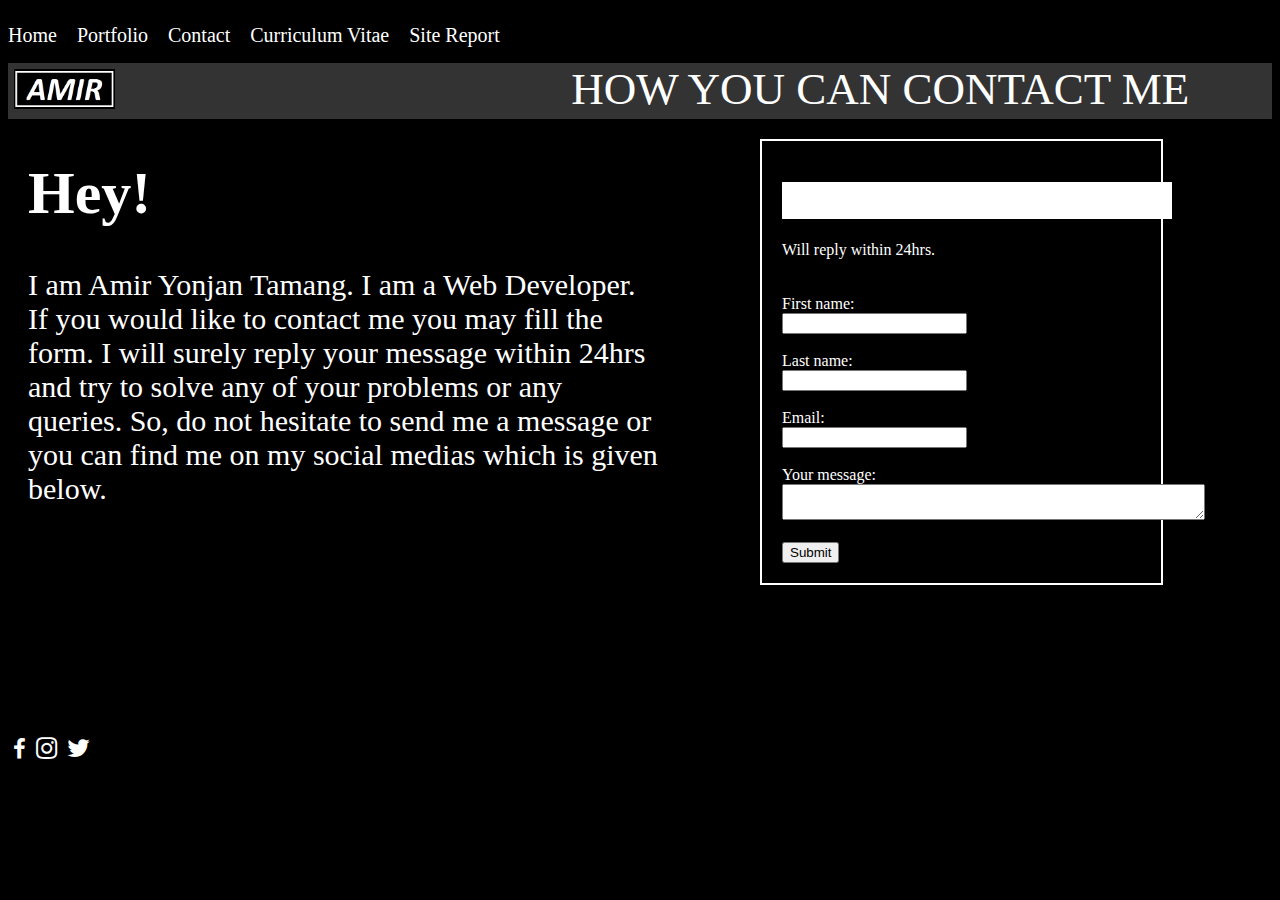
==== contact.html @ 12d03b9a "Update" ====
<!DOCTYPE html> <!--defines the type of document-->
<html lang="en"> <!-- HTML structure starts here.-->
<head> <!--This command is for the head of the structure.-->
    <title> Contact </title> <!--title of html document-->
    <meta charset="UTf-8"> <!--defines metadata about html document-->
    <link rel="stylesheet" href="https://cdnjs.cloudflare.com/ajax/libs/font-awesome/4.7.0/css/font-awesome.min.css"> <!--to link to cloudflare for icons-->
    <link href="mywebpagestyle.css" rel="stylesheet"> <!--To link the CSS file.-->
    <meta name="viewport" content="width=device-width, initial-scale=1.0"/>  <!--To make the page responsive.-->
</head> 

<body> <!--Body section of the page starts form here.-->
    <div class="hamburger">
        <button id="bars" onclick="srab()"> <i class="fa fa-bars"> </i> </button>
    </div>
    <nav> <!--This element is for navigation bar of the pages.-->
        <ul> <!--for the text element-->
            <li> <a href="index.html"> Home </a> </li> <!--Link 1-->
            <li> <a href="portfolio.html"> Portfolio </a> </li> <!--Link 2-->
            <li> <a href="contact.html"> Contact </a> </li> <!--Link 3-->
            <li> <a href="cv.html"> Curriculum Vitae </a> </li> <!--Link 4-->
            <li> <a href="sitereport.html"> Site Report </a> </li> <!--Link 5-->
        </ul>
    </nav>
    <div id= mura> <!--This element is for navigation bar of the pages.-->
        <ul> <!--for the text element-->
            <li> <a href="index.html"> Home </a> </li> <!--Link 1-->
            <li> <a href="portfolio.html"> Portfolio </a> </li> <!--Link 2-->
            <li> <a href="contact.html"> Contact </a> </li> <!--Link 3-->
            <li> <a href="cv.html"> Curriculum Vitae </a> </li> <!--Link 4-->
            <li> <a href="sitereport.html"> Site Report </a> </li> <!--Link 5-->
        </ul>
    </div>

    <div class="cle"> </div> <!--This is to part the sections or it disables containers to overlap eachother-->

    <header> <!--This is for the heading of pages.-->
        <div> <a href="index.html"> <img class="mylogo" src="mylogo.png" alt="Logo of my page"/> </a> <!--Linking the home menu is done with a logo here.-->
            <div class="welcome"> HOW YOU CAN CONTACT ME </div> <!--This is header text-->
        </div> 
    </header> <!--Header section closes here-->

    <div class="cle"></div>

    <main class="contact"> <!--Here is the main part of contact-->
        <div class="cinfo"> <!--this element is for my contact informations-->
            <h1> Hey! </h1>
            I am Amir Yonjan Tamang. I am a Web Developer. If you would like to contact me you may fill the form. I will surely reply your message within 24hrs and try to solve any of your problems or any queries. So, do not hesitate to send me a message or you can find me on my social medias which is given below.
        </div>
            <form class="fill"> <!--form starts form here-->
                <h1 class="ch1"> Feel free to leave a message! </h1>
                Will reply within 24hrs. <br><br><br>
                First name:<br> <!--to input name-->
                <input type="text" name="firstname"><br><br> 
                Last name:<br>
                <input type="text" name="lastname"><br><br>
                Email:<br> <!--to input email-->
                <input type="text" name="email"><br><br>
                Your message:<br> <!--for why others want to contact me-->
                <textarea name="message" cols="50"></textarea><br><br>
                <input type="submit" value="Submit">
            </form> <!--form closes in this line-->
    </main> <!--main part of contact closes here-->

<footer> <!--This is a footer section-->
    <div class="fmh"> FIND ME HERE </div>
    <div class="iicons"> <!--The logo are placed of different social medias where I can be found-->
        <div class="i1"><i class="fa fa-facebook"> </i></div>
        <div class="i2"><i class="fa fa-instagram"> </i></div>
        <div class="i3"><i class="fa fa-twitter"> </i></div>
    </div>
</footer> <!--Footer section is closed here-->

<script>         
    function srab() {
        var x = document.getElementById("mura");
        if (x.style.display === "block") {
            x.style.display = "none";
        } else {
            x.style.display = "block";
        }
    }
</script>

</body><!--Body section of the page ends here-->
</html><!--HTML structure ends here-->
---- mywebpagestyle.css ----
body{ /*This command is for body, This is a selector which helps to style the elements based on their tags.*/
    background: black; /*For background colour of the elements*/
    display: grid;
} /*to close the command for element*/

.cle{ /*These selectors identify what need to be styled basedd on the classes we give to the elements. */
	clear: both; /*It helps to prevent the sections to overlap eachother. */
}

.hamburger{
	display: none;
}
i.fa.fa-bars::before{
	color: white;
	font-size: 40px;
}

nav{ /*this is navigation bar*/
	background: black;
    width: 100%; /*for size of the elements*/
}
#mura{
	display: none;
}
nav ul{ /*a container for li.*/
	background: black;
    padding-left: 0px; /*for padding of the elements*/
}
nav ul li{ /*containers for pages link*/
	display: inline; /*for displaying the elements anyway we want*/
	list-style: none; /*removes the default dot besides the text.*/
	background: black;
	padding-left: 0px;
	padding-right: 15px;
}
nav ul li a { /*this are links for different pages*/
	text-decoration: none;/*removes the default blue color and underline of text containing link.*/
	color: white;
    font-size: 20px; /*adjusts the font size*/
}


header{ /*header section for the body starts here.*/
	background: #333333;
}
header div{
	width: 100%;
	display: flex;
} 
.mylogo{ /*for my logo.*/
    height: 40px; /*adjusts the image size*/
    padding: 6px;
}
.welcome{ /*body section headings*/
	width: 100%;
	color: white;
	text-align: center;
    font-size: 45px;
    padding-left: 450px;
}

.home{ /*this is for the main part of the home*/
	display: flex;
	padding-top: 10px;
    padding-bottom: 150px;
    background: black;
}
.heart{
}
img{
	height: 600px;
    padding-top: 10px;
}
.bio{ /*container for contnr*/
	padding-left: 25px;
    padding-top: 130px;
}
.contnr{ 
	background: black;
    color: white;
}/*here, the main part of home is ended*/

.portfolio{ /*this is for the main part of the portfolio page*/
	width: 100%;
}
main ul li a img{ /*for the placeholder images*/
    width: 90%;
    height: 200px;
    margin-right: auto;/*this code is from  (W3schools, 2021)*/
    margin-left: auto;/*this code is from  (W3schools, 2021)*/
    background: FFFFFF;
    display: block;
} /*here, main part of portfolio page ends.*/

.contact{ /*this is for the main part of the contact page.*/
    width: 100%;
    padding-bottom: 122px;
    background: black;
    display: flex;
}
.cinfo{ /*this is for contact information*/
	width: 50%;
	color: white;
	padding-left: 20px;
	font-size: 30px;}
.fill{ /*for form*/
    color: white;
    width: 30%;
    margin-top: 20px;
    margin-left: 100px;
    padding-top: 20px;
    padding-bottom: 20px;
    padding-left: 20px;
    border: 2px solid white;
}
.ch1{ /*for the heading of form*/
    background-color: white;
    width: 390px;
    animation-name: blink; /*denotes the element which has to be animated*/
    animation-duration: 2s; /*duration of animation*/
    animation-iteration-count: 1000; /*how many times to repeat the animation*/
}
@keyframes blink{ /*for animation named blink*/
	from {background-color: black;} /*changes form this colour to*/
	to {background-color: #333333;} /*changes to this colour from*/
}/*here, main part of contact page style ends.*/

.cv{ /*cv page codes starts form here*/
	color: white;
	display: flex;
	margin-bottom: 25px;
}
.cvleft{
	background:#333333;
	color: white;
	width: 20%;
	padding-bottom: 20px;
}
.cvimg{
    height: 120px;
	border-radius: 300px 300px 300px 300px; 
}
.lup{ 
    list-style: none;
}
.ldown{
    list-style: none;
}
.cvright{
    width: 80%;
    list-style: none;
}
.cvrheader{
    color: white;
    text-align: center;
    padding-bottom: 10px;
    padding-top: 10px;
    border-bottom: 1px solid white;
    font-size: 18px;
}
.yama{
	margin-bottom: 0px;
}
.cvtext{
	padding-top: 30px;
	list-style: none;
}

.sitereport{
	color: white;
	text-align: center;
}
.srh{
	margin-bottom: 0px;
}
footer{ /*footer is started here.'*/
	background: black;
	width: 100%;
	display: block;
}
.fmh{ /*text */
    padding-left: 10px;
    color: black;
    width: 130px;
    font-size: 16px;
    animation-name: fmh; 
    animation-duration: 2s; 
    animation-iteration-count: 1000;
}
@keyframes fmh{ 
	from {background-color: black;} 
	to {background-color: white;} 
}
.iicons{ /*container for icons of social medias*/
	display: flex;
    padding-left: 5px;
}
.i1{
	padding-top: 12px;
	font-size: 22px; 
	color: white;
}
.i2{ 
    padding-left: 10px;
    padding-top: 10px;
    font-size:25px;
    color: white; 
}
.i3{
	padding-left: 10px;
    padding-top: 10px;
    font-size:25px;
    color: white;
} 

@media screen and (max-width: 600px){ /*responsive design for the page starts here*/
	nav{ 
		flex-direction: column;
	    padding-bottom: 170px;
	    display: none;
	}
	#mura{ 
		flex-direction: column;
	    display: none;
	}
    i.fa.fa-bars::before{
        font-size: 25px;
    }
	#mura ul { 
		flex-direction: column; 
	}
	#mura ul li {
		width: 81%; 
		padding: 5px; 
		padding-right: 55px; 
	}
	#mura ul li a{
		color: white;
		text-decoration: none;
	}
	.hamburger{
		display: block;
	}
	#bars{
		background: black;
		font-size: 20px;
		border: none;
	}

	.welcome{
        font-size: 16px;
        text-align: center;
        padding-top: 15px;
        padding-left: 7px;
	}

	.home{ 
		flex-direction:column; 
		padding-bottom: 50px;
		order: 1; /*to order which element to show first (up) when responsive view*/
	}
	.heart{ 
		width: 345px; 
	}
	img{
		height: 297px;
	}
	.bio{ 
		width: 350px;
	    order: 2;
	    padding-left: 5px;
	    padding-top: 0px;
	}
	.contnr{
		padding-bottom:5px;
	}
    
    .contact{
    	dispaly: column;
    }
    .cinfo{
    	order: 1;
    }
    .fillup{
    	order: 2;
    }

    footer{
    	order: 3;
    }
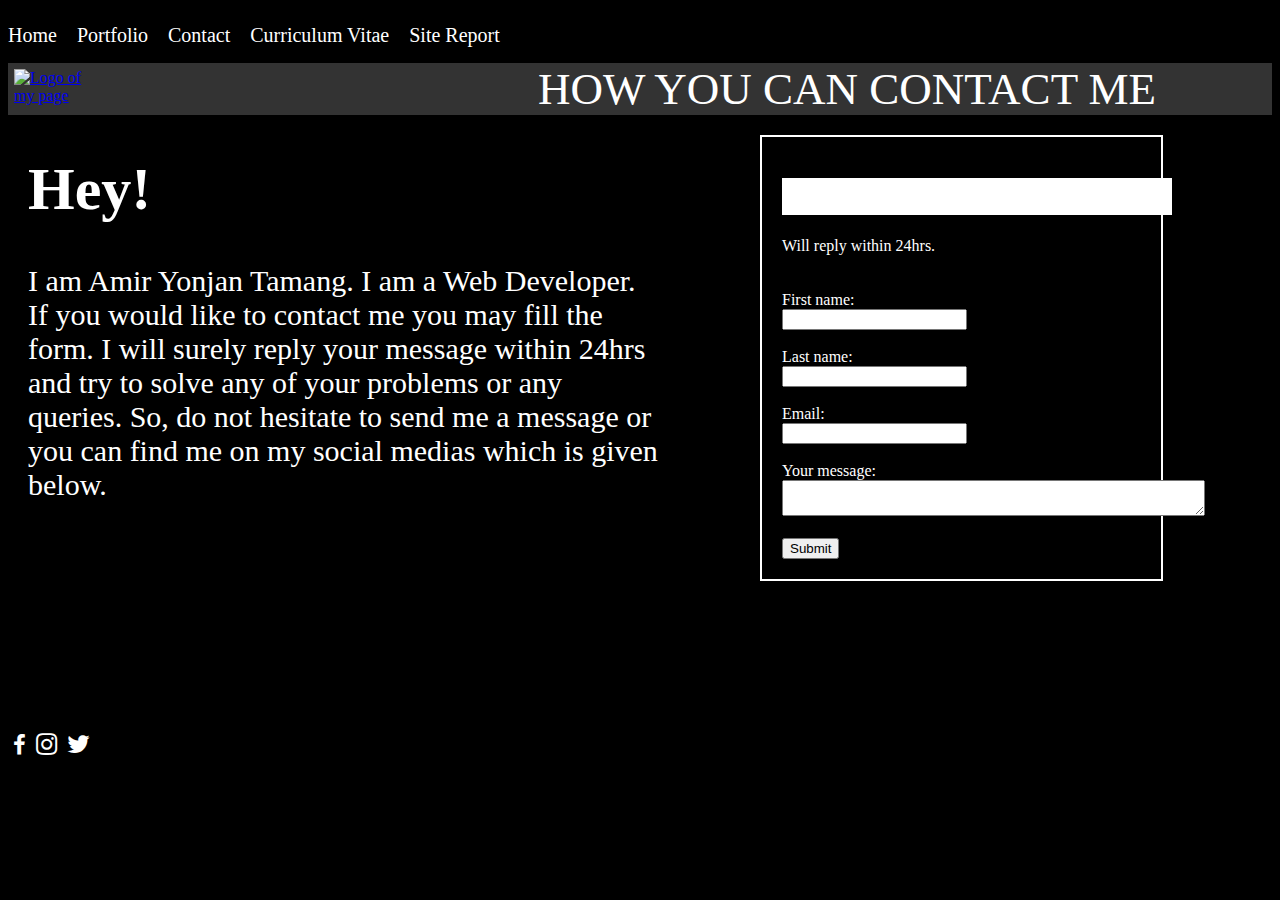
==== commit e71432c8: "Update 3" ====
--- a/contact.html
+++ b/contact.html
@@ -4,14 +4,12 @@
     <title> Contact </title> <!--title of html document-->
     <meta charset="UTf-8"> <!--defines metadata about html document-->
     <link rel="stylesheet" href="https://cdnjs.cloudflare.com/ajax/libs/font-awesome/4.7.0/css/font-awesome.min.css"> <!--to link to cloudflare for icons-->
-    <link href="mywebpagestyle.css" rel="stylesheet"> <!--To link the CSS file.-->
+    <link href="mywebpagestyle.css" rel="stylesheet" type="text/css"> <!--To link the CSS file.-->
     <meta name="viewport" content="width=device-width, initial-scale=1.0"/>  <!--To make the page responsive.-->
 </head> 
 
 <body> <!--Body section of the page starts form here.-->
-    <div class="hamburger">
-        <button id="bars" onclick="srab()"> <i class="fa fa-bars"> </i> </button>
-    </div>
+   
     <nav> <!--This element is for navigation bar of the pages.-->
         <ul> <!--for the text element-->
             <li> <a href="index.html"> Home </a> </li> <!--Link 1-->
@@ -21,6 +19,9 @@
             <li> <a href="sitereport.html"> Site Report </a> </li> <!--Link 5-->
         </ul>
     </nav>
+     <div class="hamburger">
+        <button id="bars" onclick="srab()"> <i class="fa fa-bars"> </i> </button>
+    </div>
     <div id= mura> <!--This element is for navigation bar of the pages.-->
         <ul> <!--for the text element-->
             <li> <a href="index.html"> Home </a> </li> <!--Link 1-->
--- a/mywebpagestyle.css
+++ b/mywebpagestyle.css
@@ -88,7 +88,6 @@
     height: 200px;
     margin-right: auto;/*this code is from  (W3schools, 2021)*/
     margin-left: auto;/*this code is from  (W3schools, 2021)*/
-    background: FFFFFF;
     display: block;
 } /*here, main part of portfolio page ends.*/
 
@@ -173,10 +172,17 @@
 .srh{
 	margin-bottom: 0px;
 }
-footer{ /*footer is started here.'*/
-	background: black;
-	width: 100%;
-	display: block;
+.validimages{
+    height: 500px;
+}
+main p a{
+	color: #ff8d00fa;
+}
+
+footer{ /*footer is started here.*/
+	background: black;
+    width: 100%;
+    display: block;
 }
 .fmh{ /*text */
     padding-left: 10px;
@@ -213,7 +219,7 @@
     color: white;
 } 
 
-@media screen and (max-width: 600px){ /*responsive design for the page starts here*/
+@media screen and (max-width: 414px){ /*responsive design for the page starts here*/
 	nav{ 
 		flex-direction: column;
 	    padding-bottom: 170px;
@@ -274,18 +280,16 @@
 	.contnr{
 		padding-bottom:5px;
 	}
+	.hfoot{
+		order: 3;
+	}
     
     .contact{
-    	dispaly: column;
+        flex-direction: column;
     }
     .cinfo{
+    	order: 2;
+    }
+    .fillup{
     	order: 1;
     }
-    .fillup{
-    	order: 2;
-    }
-
-    footer{
-    	order: 3;
-    }
-
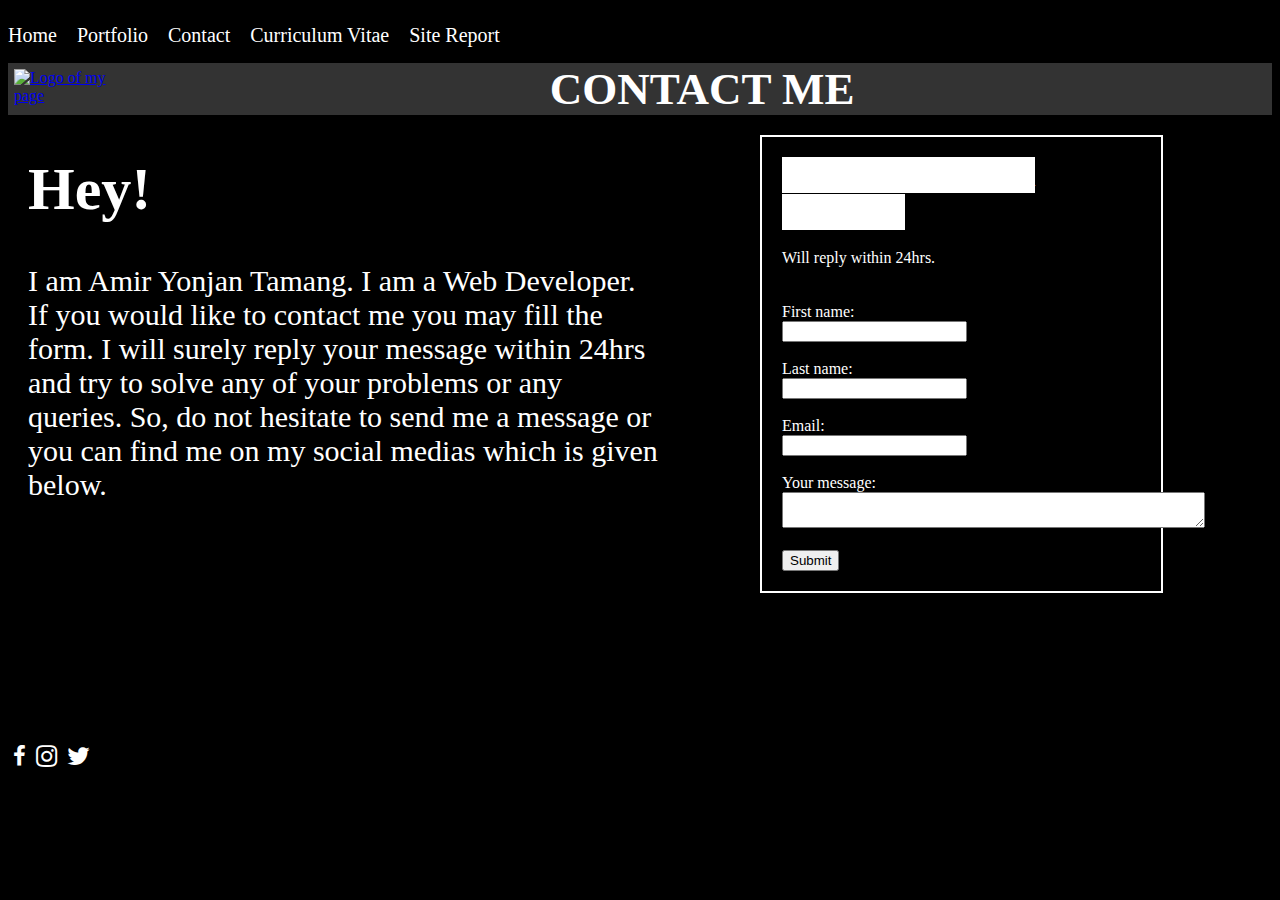
==== commit 222813a6: "Update 4" ====
--- a/contact.html
+++ b/contact.html
@@ -1,75 +1,79 @@
-<!DOCTYPE html> <!--defines the type of document-->
-<html lang="en"> <!-- HTML structure starts here.-->
-<head> <!--This command is for the head of the structure.-->
-    <title> Contact </title> <!--title of html document-->
-    <meta charset="UTf-8"> <!--defines metadata about html document-->
-    <link rel="stylesheet" href="https://cdnjs.cloudflare.com/ajax/libs/font-awesome/4.7.0/css/font-awesome.min.css"> <!--to link to cloudflare for icons-->
-    <link href="mywebpagestyle.css" rel="stylesheet" type="text/css"> <!--To link the CSS file.-->
-    <meta name="viewport" content="width=device-width, initial-scale=1.0"/>  <!--To make the page responsive.-->
+<!DOCTYPE html>
+
+<html lang="en"> 
+
+<head> 
+    <title> Contact </title>
+    <meta charset="UTf-8">
+    <link rel="stylesheet" href="https://cdnjs.cloudflare.com/ajax/libs/font-awesome/4.7.0/css/font-awesome.min.css">
+    <link href="mywebpagestyle.css" rel="stylesheet" type="text/css"> 
+    <meta name="viewport" content="width=device-width, initial-scale=1.0"/>
 </head> 
 
-<body> <!--Body section of the page starts form here.-->
-   
-    <nav> <!--This element is for navigation bar of the pages.-->
-        <ul> <!--for the text element-->
-            <li> <a href="index.html"> Home </a> </li> <!--Link 1-->
-            <li> <a href="portfolio.html"> Portfolio </a> </li> <!--Link 2-->
-            <li> <a href="contact.html"> Contact </a> </li> <!--Link 3-->
-            <li> <a href="cv.html"> Curriculum Vitae </a> </li> <!--Link 4-->
-            <li> <a href="sitereport.html"> Site Report </a> </li> <!--Link 5-->
+<body>
+    
+    <nav> 
+        <ul>
+            <li> <a href="index.html"> Home </a> </li>
+            <li> <a href="portfolio.html"> Portfolio </a> </li>
+            <li> <a href="contact.html"> Contact </a> </li>
+            <li> <a href="cv.html"> Curriculum Vitae </a> </li>
+            <li> <a href="sitereport.html"> Site Report </a> </li>
         </ul>
     </nav>
-     <div class="hamburger">
+    <div class="hamburger">
         <button id="bars" onclick="srab()"> <i class="fa fa-bars"> </i> </button>
     </div>
-    <div id= mura> <!--This element is for navigation bar of the pages.-->
+    <div id= mura>
         <ul> <!--for the text element-->
-            <li> <a href="index.html"> Home </a> </li> <!--Link 1-->
-            <li> <a href="portfolio.html"> Portfolio </a> </li> <!--Link 2-->
-            <li> <a href="contact.html"> Contact </a> </li> <!--Link 3-->
-            <li> <a href="cv.html"> Curriculum Vitae </a> </li> <!--Link 4-->
-            <li> <a href="sitereport.html"> Site Report </a> </li> <!--Link 5-->
+            <li> <a href="index.html"> Home </a> </li> 
+            <li> <a href="portfolio.html"> Portfolio </a> </li>
+            <li> <a href="contact.html"> Contact </a> </li>
+            <li> <a href="cv.html"> Curriculum Vitae </a> </li>
+            <li> <a href="sitereport.html"> Site Report </a> </li> 
         </ul>
     </div>
 
-    <div class="cle"> </div> <!--This is to part the sections or it disables containers to overlap eachother-->
+    <div class="cle"> </div> 
 
-    <header> <!--This is for the heading of pages.-->
-        <div> <a href="index.html"> <img class="mylogo" src="mylogo.png" alt="Logo of my page"/> </a> <!--Linking the home menu is done with a logo here.-->
-            <div class="welcome"> HOW YOU CAN CONTACT ME </div> <!--This is header text-->
+    <header> 
+        <div> <a href="index.html"> <img class="mylogo" src="mylogo.png" alt="Logo of my page"/> </a> 
+            <strong class="welcome"> CONTACT ME </strong>
         </div> 
-    </header> <!--Header section closes here-->
+    </header> 
 
     <div class="cle"></div>
 
-    <main class="contact"> <!--Here is the main part of contact-->
-        <div class="cinfo"> <!--this element is for my contact informations-->
+    <main class="contact"> <!--Here is the main part of contact page.-->
+        <div class="cinfo">
             <h1> Hey! </h1>
             I am Amir Yonjan Tamang. I am a Web Developer. If you would like to contact me you may fill the form. I will surely reply your message within 24hrs and try to solve any of your problems or any queries. So, do not hesitate to send me a message or you can find me on my social medias which is given below.
         </div>
-            <form class="fill"> <!--form starts form here-->
-                <h1 class="ch1"> Feel free to leave a message! </h1>
-                Will reply within 24hrs. <br><br><br>
-                First name:<br> <!--to input name-->
+            <form class="fill"> <!--for form-->
+                <strong class="ch1"> Feel free to leave a message! </strong><br><br>
+                Will reply within 24hrs. <br><br><br><!--for changing line-->
+                First name:<br>
                 <input type="text" name="firstname"><br><br> 
                 Last name:<br>
                 <input type="text" name="lastname"><br><br>
-                Email:<br> <!--to input email-->
+                Email:<br>
                 <input type="text" name="email"><br><br>
-                Your message:<br> <!--for why others want to contact me-->
-                <textarea name="message" cols="50"></textarea><br><br>
+                Your message:
+                <textarea name="message" cols="50"></textarea><br><br><!--for text area to leave messages-->
                 <input type="submit" value="Submit">
-            </form> <!--form closes in this line-->
-    </main> <!--main part of contact closes here-->
+            </form>
+    </main>
 
-<footer> <!--This is a footer section-->
-    <div class="fmh"> FIND ME HERE </div>
-    <div class="iicons"> <!--The logo are placed of different social medias where I can be found-->
+    <div class="cle"></div>
+    
+<footer> 
+    <strong class="fmh"> FIND ME HERE </strong>
+    <div class="iicons">
         <div class="i1"><i class="fa fa-facebook"> </i></div>
         <div class="i2"><i class="fa fa-instagram"> </i></div>
         <div class="i3"><i class="fa fa-twitter"> </i></div>
     </div>
-</footer> <!--Footer section is closed here-->
+</footer> 
 
 <script>         
     function srab() {
@@ -82,5 +86,6 @@
     }
 </script>
 
-</body><!--Body section of the page ends here-->
-</html><!--HTML structure ends here-->+</body>
+
+</html>--- a/mywebpagestyle.css
+++ b/mywebpagestyle.css
@@ -1,65 +1,69 @@
-body{ /*This command is for body, This is a selector which helps to style the elements based on their tags.*/
-    background: black; /*For background colour of the elements*/
-    display: grid;
-} /*to close the command for element*/
-
-.cle{ /*These selectors identify what need to be styled basedd on the classes we give to the elements. */
+/********************************BODY SECTION*******************************/
+body{ /*This is a selector which helps to style the elements based on their tags.*/
+    background: black; /*For background colour*/
+    display: grid; /*to display the element in different forms*/
+} /*to close the command for element*/ /********************************************************************/
+
+/*****************clear**********************/
+.cle{ /*These selectors identify what need to be styled basedd on the classes we give to the elements.*/
 	clear: both; /*It helps to prevent the sections to overlap eachother. */
-}
-
+}/**************************************************************************/
+
+/*****************************HAMBURGER ICON FOR RESPONSIVE VIEW*********************************/
 .hamburger{
 	display: none;
 }
 i.fa.fa-bars::before{
-	color: white;
-	font-size: 40px;
-}
-
-nav{ /*this is navigation bar*/
+	color: white; /*for text colour*/
+	font-size: 40px; /*for text size*/
+}/**********************************************************************************/
+
+/*************NAVIGATION BAR***************/
+nav{
 	background: black;
     width: 100%; /*for size of the elements*/
 }
-#mura{
+#mura{ /*to identify the elements from the id we give.*/
 	display: none;
 }
-nav ul{ /*a container for li.*/
+nav ul{
 	background: black;
     padding-left: 0px; /*for padding of the elements*/
 }
-nav ul li{ /*containers for pages link*/
+nav ul li{
 	display: inline; /*for displaying the elements anyway we want*/
-	list-style: none; /*removes the default dot besides the text.*/
+	list-style: none; /*removes the default list style of text.*/
 	background: black;
 	padding-left: 0px;
 	padding-right: 15px;
 }
-nav ul li a { /*this are links for different pages*/
+nav ul li a {
 	text-decoration: none;/*removes the default blue color and underline of text containing link.*/
 	color: white;
     font-size: 20px; /*adjusts the font size*/
-}
-
-
-header{ /*header section for the body starts here.*/
+}/****************************************************************************************************/
+
+/************************HEADER SECTION**********************/
+header{
 	background: #333333;
 }
 header div{
 	width: 100%;
 	display: flex;
 } 
-.mylogo{ /*for my logo.*/
-    height: 40px; /*adjusts the image size*/
+.mylogo{
+    height: 40px; /*for image size*/
     padding: 6px;
 }
-.welcome{ /*body section headings*/
+.welcome{
 	width: 100%;
 	color: white;
-	text-align: center;
+	text-align: center; /*for positioning text*/
     font-size: 45px;
-    padding-left: 450px;
-}
-
-.home{ /*this is for the main part of the home*/
+}/****************************/
+
+/*********************MAIN PART OF HOME PAGE*************************/
+.home{
 	display: flex;
 	padding-top: 10px;
     padding-bottom: 150px;
@@ -71,33 +75,34 @@
 	height: 600px;
     padding-top: 10px;
 }
-.bio{ /*container for contnr*/
+.bio{
 	padding-left: 25px;
     padding-top: 130px;
 }
 .contnr{ 
 	background: black;
     color: white;
-}/*here, the main part of home is ended*/
-
-.portfolio{ /*this is for the main part of the portfolio page*/
+}
+
+.portfolio{ 
 	width: 100%;
 }
-main ul li a img{ /*for the placeholder images*/
+main ul li a img{
     width: 90%;
     height: 200px;
-    margin-right: auto;/*this code is from  (W3schools, 2021)*/
-    margin-left: auto;/*this code is from  (W3schools, 2021)*/
+    margin-right: auto; /*for margin of element*/
+    margin-left: auto;
     display: block;
-} /*here, main part of portfolio page ends.*/
-
-.contact{ /*this is for the main part of the contact page.*/
+}/*************************************************/
+
+/**********************MAIN PART OF CONTACT PAGE********************/
+.contact{
     width: 100%;
     padding-bottom: 122px;
     background: black;
     display: flex;
 }
-.cinfo{ /*this is for contact information*/
+.cinfo{
 	width: 50%;
 	color: white;
 	padding-left: 20px;
@@ -110,21 +115,23 @@
     padding-top: 20px;
     padding-bottom: 20px;
     padding-left: 20px;
-    border: 2px solid white;
-}
-.ch1{ /*for the heading of form*/
+    border: 2px solid white; /*for borber of the element*/
+}
+.ch1{
     background-color: white;
     width: 390px;
+    font-size: 32px;
     animation-name: blink; /*denotes the element which has to be animated*/
     animation-duration: 2s; /*duration of animation*/
     animation-iteration-count: 1000; /*how many times to repeat the animation*/
 }
-@keyframes blink{ /*for animation named blink*/
+@keyframes blink{ /*for animation*/
 	from {background-color: black;} /*changes form this colour to*/
 	to {background-color: #333333;} /*changes to this colour from*/
-}/*here, main part of contact page style ends.*/
-
-.cv{ /*cv page codes starts form here*/
+}/*******************************************************************************/
+
+/******************MAIN PART OF C.V*******************/
+.cv{
 	color: white;
 	display: flex;
 	margin-bottom: 25px;
@@ -137,7 +144,7 @@
 }
 .cvimg{
     height: 120px;
-	border-radius: 300px 300px 300px 300px; 
+	border-radius: 300px 300px 300px 300px; /*for the border curve*/
 }
 .lup{ 
     list-style: none;
@@ -163,11 +170,13 @@
 .cvtext{
 	padding-top: 30px;
 	list-style: none;
-}
-
+}/*********************************************/
+
+/*********************MAIN PART OF SITE REPORT**********************/
 .sitereport{
 	color: white;
 	text-align: center;
+	padding-bottom: 40px;
 }
 .srh{
 	margin-bottom: 0px;
@@ -177,15 +186,15 @@
 }
 main p a{
 	color: #ff8d00fa;
-}
-
-footer{ /*footer is started here.*/
+}/****************************/
+ 
+/************************FOOTER SECTION***************************/
+footer{
 	background: black;
     width: 100%;
     display: block;
 }
-.fmh{ /*text */
-    padding-left: 10px;
+.fmh{
     color: black;
     width: 130px;
     font-size: 16px;
@@ -197,12 +206,12 @@
 	from {background-color: black;} 
 	to {background-color: white;} 
 }
-.iicons{ /*container for icons of social medias*/
+.iicons{
 	display: flex;
     padding-left: 5px;
 }
 .i1{
-	padding-top: 12px;
+	padding-top: 11px;
 	font-size: 22px; 
 	color: white;
 }
@@ -217,17 +226,19 @@
     padding-top: 10px;
     font-size:25px;
     color: white;
-} 
-
-@media screen and (max-width: 414px){ /*responsive design for the page starts here*/
-	nav{ 
+}/****************************************/
+
+/**************************RESPONSIVE STARTS FORM HERE***************************/
+@media screen and (max-width:414px){
+
+	/********NAVIGATION BAR********/
+	nav{
+	    display: none;
+	}/****************************/
+
+    /*NAVIGATION BAR FOR RESPONSIVE*/ 
+	#mura{
 		flex-direction: column;
-	    padding-bottom: 170px;
-	    display: none;
-	}
-	#mura{ 
-		flex-direction: column;
-	    display: none;
 	}
     i.fa.fa-bars::before{
         font-size: 25px;
@@ -251,15 +262,17 @@
 		background: black;
 		font-size: 20px;
 		border: none;
-	}
-
+	}/*********************************/
+
+    /***********HEADER SECTION**********/
 	.welcome{
-        font-size: 16px;
+        font-size: 30px;
         text-align: center;
-        padding-top: 15px;
+        padding-top: 8px;
         padding-left: 7px;
-	}
-
+	}/*******************************/
+
+    /*********HOME PAGE**************/
 	.home{ 
 		flex-direction:column; 
 		padding-bottom: 50px;
@@ -282,14 +295,68 @@
 	}
 	.hfoot{
 		order: 3;
-	}
+	}/********************************************************************************/
     
+    /**********CONTACT PAGE**********/
     .contact{
         flex-direction: column;
-    }
+        padding-left: 0px;
+        width: 100%;
+        padding-bottom: 30px;
+    }
+    .fill{
+    	order: 1;
+    	margin-left: 0px;
+    	width: 100%;
+    	padding-left: 4px;
+    }
+    .ch1{
+        padding-left: 0px;
+        font-size: 30px;
+    }    
     .cinfo{
     	order: 2;
-    }
-    .fillup{
-    	order: 1;
-    }
+    	width: 100%;
+    	font-size: 20px;
+    	padding-left: 4px;
+    }/****************************/
+
+    /**********C.V**************/
+    .cv{
+        width: 100%;
+    }
+    .cvleft{
+        width: 36%;
+        padding-left: 5px;
+    }
+    .cvimg{
+    	height: 95px;
+    }
+    .ldown{
+    	font-size: 10px;
+    }
+    .cvright{
+        padding-left: 10px;
+    }
+    .cvrheader{
+        padding-bottom: 0px;
+        padding-top: 0px;
+        font-size: 9px;
+    }
+    .cvtext{
+        padding-top: 0px;
+        font-size: 10px;
+    }
+    /****************************/
+
+    /*********SITE REPORT***********/
+    .srh{
+        font-size: 15px;
+    }
+    .exp{
+    	width: 100%;
+    }
+    .validimages{
+    	height: 180px;
+    }/****************************/
+}/***************************************************************************************/